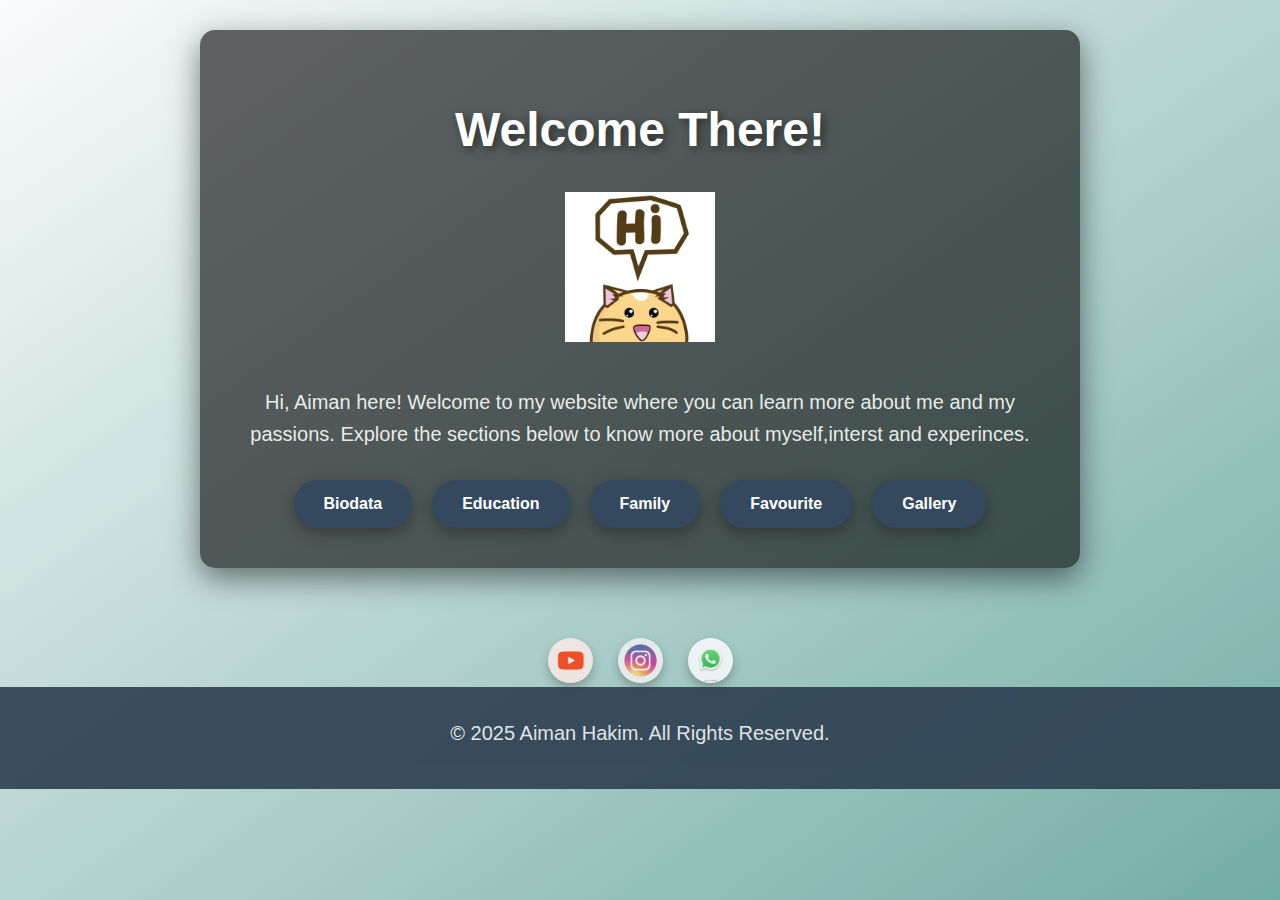
==== index.html @ 94bdded4 "Add files via upload" ====
<!DOCTYPE html>
<html lang="en">
<head>
    <meta charset="UTF-8">
    <meta name="viewport" content="width=device-width, initial-scale=1.0">
    <title>Welcome to My Website</title>
    <style>
        body {
            margin: 0;
            padding: 0;
            font-family: 'Helvetica Neue', Arial, sans-serif;
            background: linear-gradient(to bottom right, rgba(249, 250, 252, 0.8), #72ada4); /* Soft blue gradient */
            display: flex;
            flex-direction: column;
            align-items: center;
            justify-content: flex-start;
            min-height: 100vh;
            color: #fff;
            text-align: center;
        }

        .content {
            max-width: 800px;
            padding: 40px;
            background: rgba(0, 0, 0, 0.6); /* Slightly darker transparent background */
            border-radius: 15px;
            box-shadow: 0px 10px 30px rgba(0, 0, 0, 0.5);
            margin-top: 30px;
            margin-bottom: 40px;
        }

        h1 {
            font-size: 48px;
            font-weight: bold;
            margin-bottom: 15px;
            text-shadow: 3px 3px 10px rgba(0, 0, 0, 0.5);
        }

        p {
            font-size: 20px;
            margin-bottom: 30px;
            line-height: 1.6;
            color: rgba(255, 255, 255, 0.9);
        }

        .buttons {
            display: flex;
            flex-wrap: wrap;
            justify-content: center;
            gap: 20px;
        }

        .buttons a {
            text-decoration: none;
            padding: 15px 30px;
            background: #34495e;
            color: white;
            font-size: 16px;
            font-weight: 600;
            border-radius: 25px;
            box-shadow: 0 5px 15px rgba(0, 0, 0, 0.3);
            transition: background 0.3s ease, transform 0.3s ease;
        }

        .buttons a:hover {
            background: #f39c12;
            transform: scale(1.1);
        }

        /* The Image Preview Modal (Hidden by default) */
        #imgPreviewModal {
            display: none;
            position: fixed;
            z-index: 1;
            left: 0;
            top: 0;
            width: 100%;
            height: 100%;
            background-color: rgba(0, 0, 0, 0.9);
            justify-content: center;
            align-items: center;
        }

        #imgPreviewModal:checked + .modalContent {
            display: flex;
        }

        .modalContent {
            display: none;
            justify-content: center;
            align-items: center;
        }

        .modalContent img {
            width: 80%;
            max-width: 700px;
            height: auto;
        }

        .modalContent label {
            position: absolute;
            top: 20px;
            right: 20px;
            font-size: 30px;
            font-weight: bold;
            color: #fff;
            cursor: pointer;
        }

        footer {
            display: flex;
            justify-content: center;
            gap: 25px;
            margin-top: 30px;
            opacity: 0.8;
        }

        footer a img {
            width: 45px;
            height: 45px;
            border-radius: 50%;
            box-shadow: 0px 5px 10px rgba(0, 0, 0, 0.3);
            transition: transform 0.3s ease, box-shadow 0.3s ease;
        }

        footer a img:hover {
            transform: scale(1.2);
            box-shadow: 0px 10px 15px rgba(0, 0, 0, 0.4);
        }

        .copyright {
            background-color: #2c3e50; /* Dark background for the copyright section */
            color: #fff;
            padding: 10px 0; /* Slightly increased padding */
            width: 100%;
            text-align: center;
            font-size: 14px;
            opacity: 0.9;
            position:static;
            bottom: 0;
        }

    </style>
</head>
<body>
    <div class="content">
        <h1>Welcome There!</h1>
        <!-- Input element for image preview trigger -->
        <input type="checkbox" id="imgPreviewModal" style="display:none;">
        
        <label for="imgPreviewModal">
            <img src="image/hello.webp" alt="Dancing" style="width: 150px; height: auto; margin: 20px 0;">
        </label>

        <!-- Modal content that is displayed when checkbox is checked -->
        <div class="modalContent">
            <label for="imgPreviewModal">×</label>
            <img src="image/hello.webp" alt="Dancing">
        </div>
        <audio id="welcomeSound" src="audio/mixkit-hip-hop-02-738.mp3" preload="metadata"></audio> <!-- Add your audio file -->
        <p>Hi, Aiman here! Welcome to my website where you can learn more about me and my passions. Explore the sections below to know more about myself,interst and experinces.</p>
        <div class="buttons">
            <a href="biodata.html">Biodata</a>
            <a href="education.html">Education</a>
            <a href="family.html">Family</a>
            <a href="favourite.html">Favourite</a>
            <a href="gallery.html">Gallery</a>
        </div>
    </div>

    <footer>
        <a href="https://www.youtube.com" target="_blank">
            <img src="image/icon youtube.png" alt="YouTube">
        </a>
        <a href="https://www.instagram.com" target="_blank">
            <img src="image/icon ig.jpg" alt="Instagram">
        </a>
        <a href="https://wa.me/+601111411524" target="_blank">
            <img src="image/whatsapp icon.jpg" alt="WhatsApp">
        </a>
    </footer>

    <div class="copyright">
        <p>&copy; 2025 Aiman Hakim. All Rights Reserved.</p>
    </div>

</body>
</html>
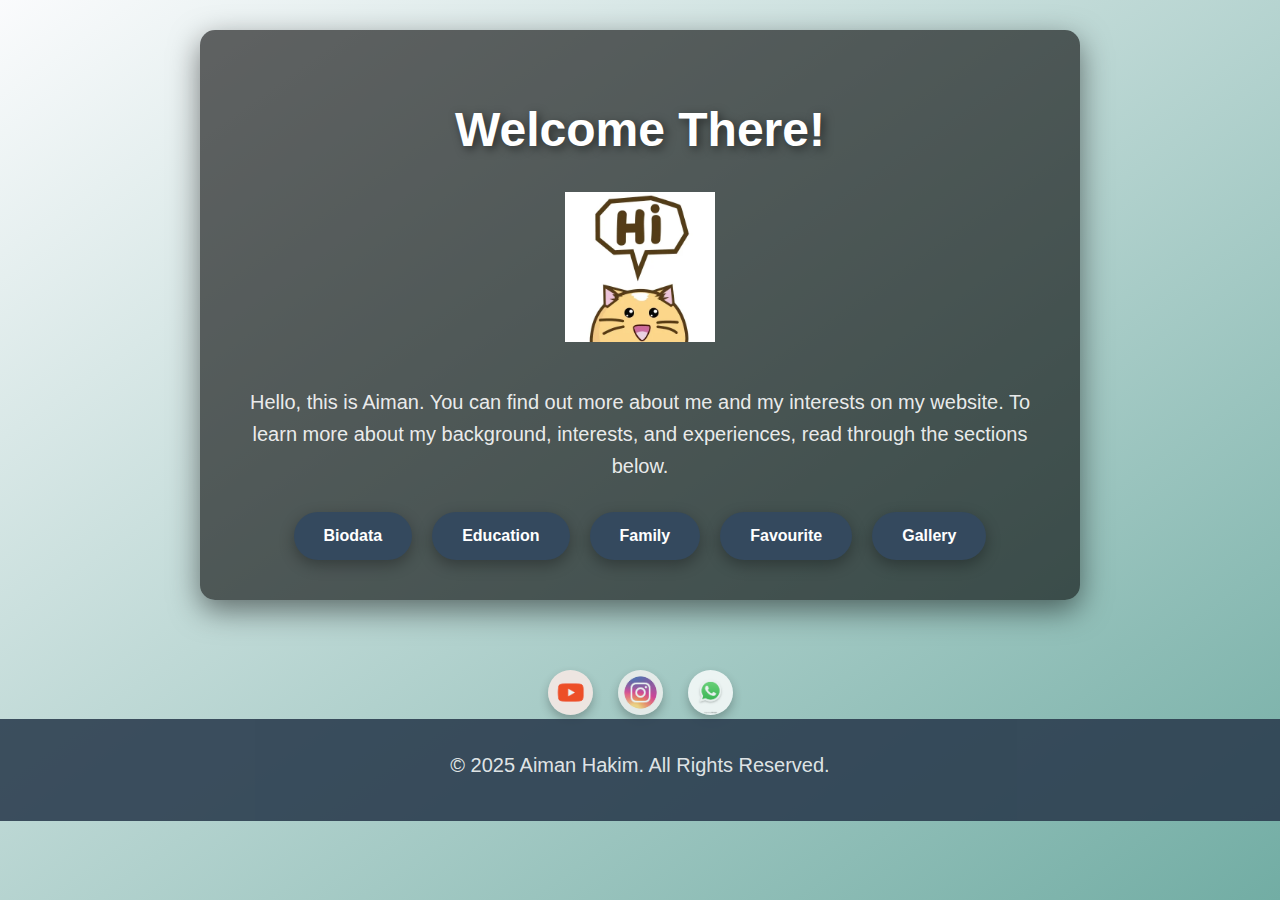
==== commit 6a6f37b3: "Add files via upload" ====
--- a/index.html
+++ b/index.html
@@ -158,7 +158,7 @@
             <img src="image/hello.webp" alt="Dancing">
         </div>
         <audio id="welcomeSound" src="audio/mixkit-hip-hop-02-738.mp3" preload="metadata"></audio> <!-- Add your audio file -->
-        <p>Hi, Aiman here! Welcome to my website where you can learn more about me and my passions. Explore the sections below to know more about myself,interst and experinces.</p>
+        <p>Hello, this is Aiman. You can find out more about me and my interests on my website. To learn more about my background, interests, and experiences, read through the sections below.</p>
         <div class="buttons">
             <a href="biodata.html">Biodata</a>
             <a href="education.html">Education</a>
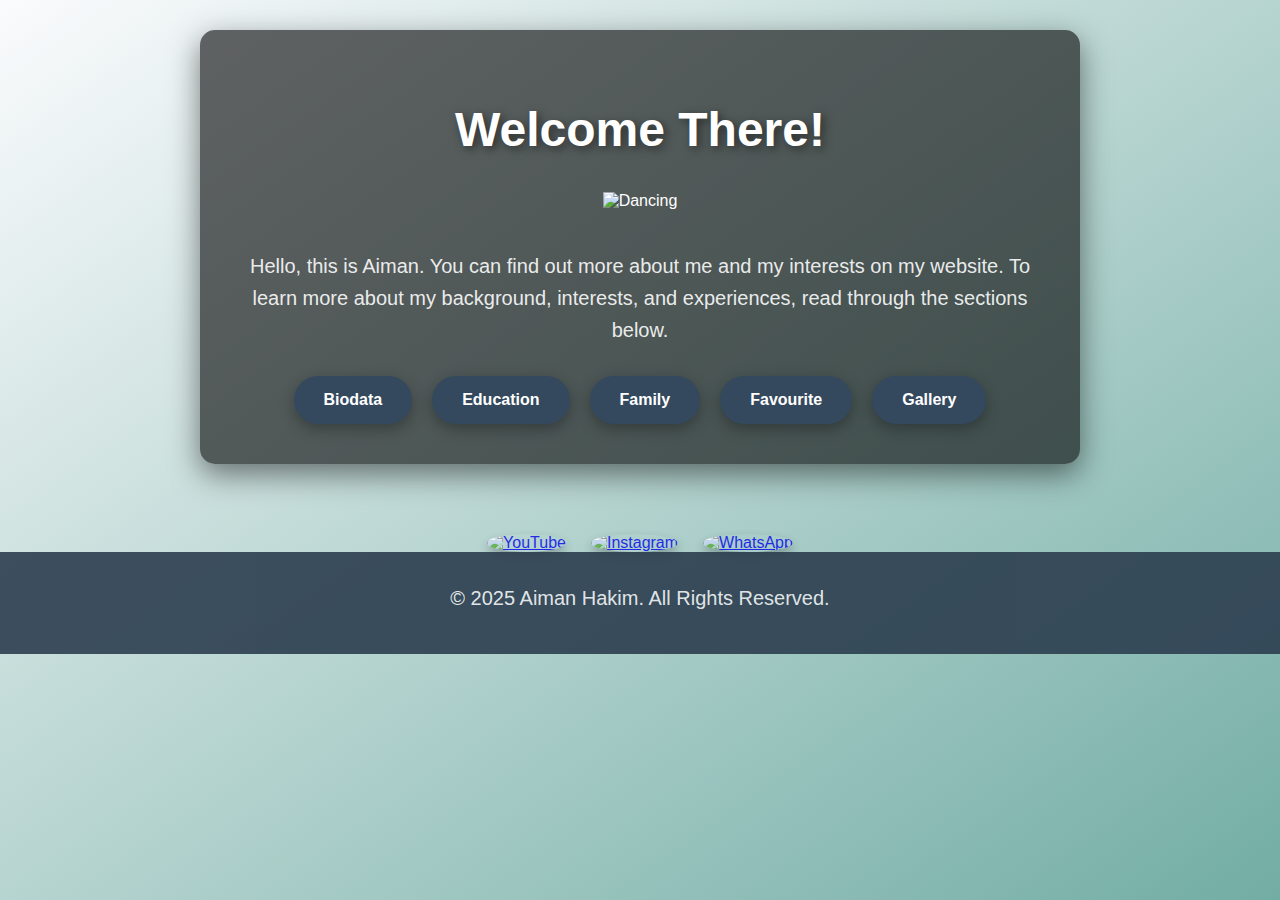
==== commit e3ec4bce: "Add files via upload" ====
(no text change in the page or its own stylesheets)
